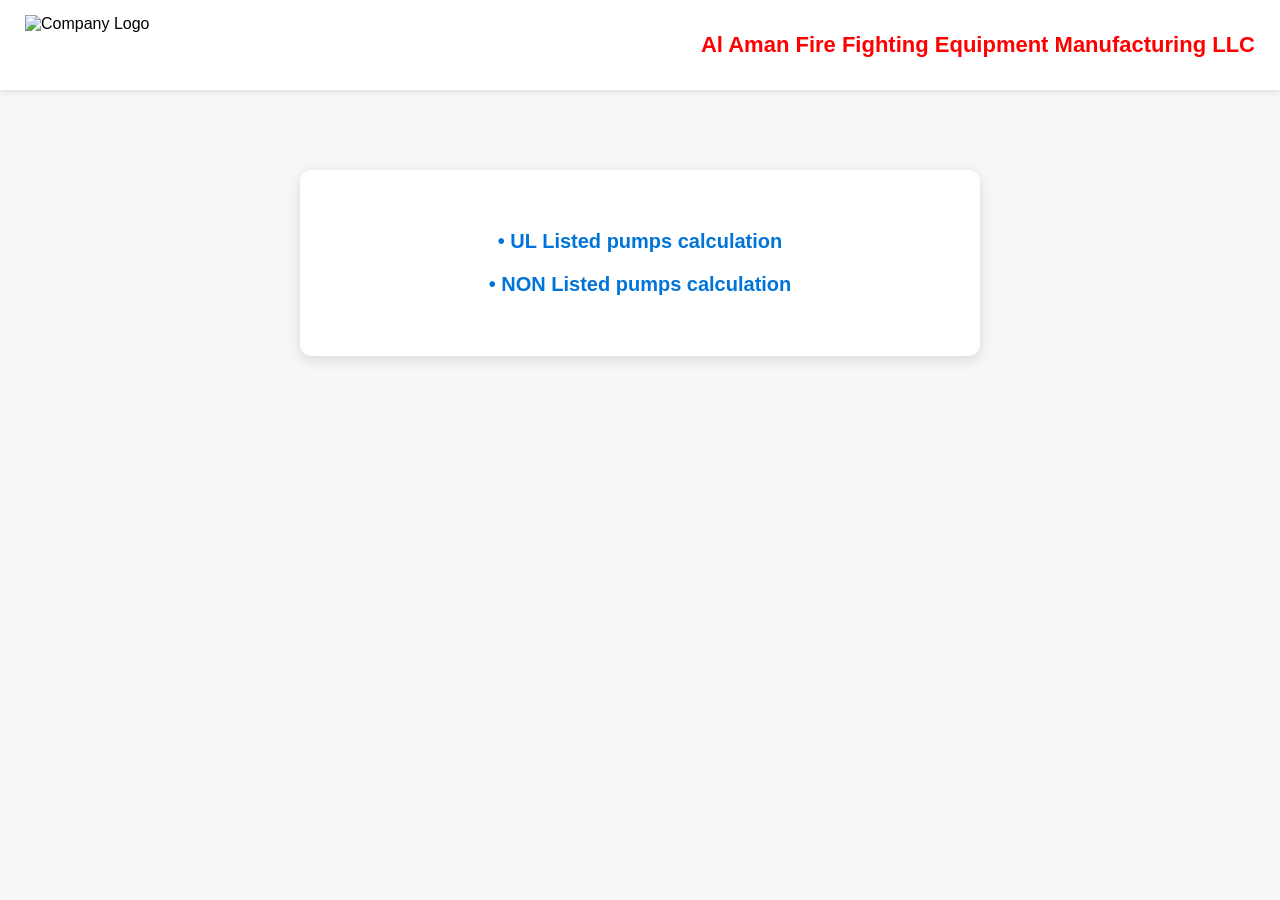
==== index.html @ 0cd46ed7 "Update title in index.html to include author name" ====
<!DOCTYPE html>
<html lang="en">
<head>
    <meta charset="UTF-8" />
    <meta name="viewport" content="width=device-width, initial-scale=1.0" />
    <title>Al Aman Pump Tools by Naseem Usman</title>
    <style>
        body {
            margin: 0;
            font-family: Arial, sans-serif;
            background: #f7f7f7;
        }
        header {
            display: flex;
            justify-content: space-between;
            align-items: center;
            padding: 15px 25px;
            background: white;
            box-shadow: 0 2px 6px rgba(0,0,0,0.1);
        }
        .logo {
            height: 60px;
        }
        .company-name {
            font-size: 22px;
            color: red;
            font-weight: bold;
            font-family: 'Trebuchet MS', sans-serif;
        }
        .container {
            max-width: 600px;
            margin: 80px auto;
            background: white;
            padding: 40px;
            border-radius: 12px;
            box-shadow: 0 4px 14px rgba(0,0,0,0.12);
            text-align: center;
        }
        a {
            display: block;
            margin: 20px 0;
            font-size: 20px;
            text-decoration: none;
            color: #0074d9;
            font-weight: 600;
        }
        a:hover {
            text-decoration: underline;
        }
    </style>
</head>
<body>
    <header>
        <!-- Replace 'logo.png' with correct GitHub raw file URL later -->
        <img src="logo.png" alt="Company Logo" class="logo" />
        <div class="company-name">Al Aman Fire Fighting Equipment Manufacturing LLC</div>
    </header>

    <div class="container">
        <a href="index-ul.html">• UL Listed pumps calculation</a>
        <a href="index-non-ul.html">• NON Listed pumps calculation</a>
    </div>
</body>
</html>
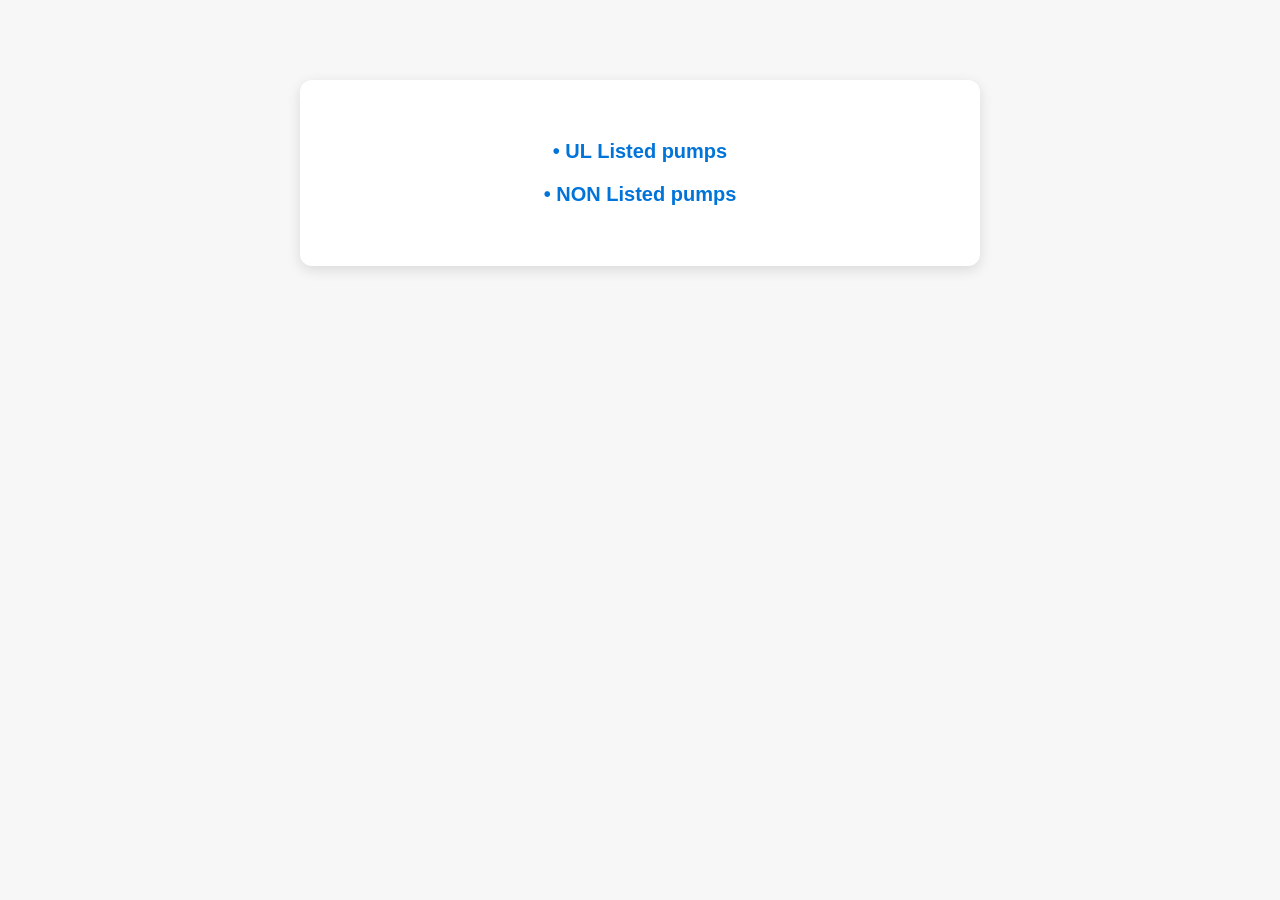
==== commit 48d3d9cf: "Update index.html" ====
--- a/index.html
+++ b/index.html
@@ -3,7 +3,7 @@
 <head>
     <meta charset="UTF-8" />
     <meta name="viewport" content="width=device-width, initial-scale=1.0" />
-    <title>Al Aman Pump Tools by Naseem Usman</title>
+    <title>Pump Tools by Naseem Usman</title>
     <style>
         body {
             margin: 0;
@@ -50,15 +50,10 @@
     </style>
 </head>
 <body>
-    <header>
-        <!-- Replace 'logo.png' with correct GitHub raw file URL later -->
-        <img src="logo.png" alt="Company Logo" class="logo" />
-        <div class="company-name">Al Aman Fire Fighting Equipment Manufacturing LLC</div>
-    </header>
 
     <div class="container">
-        <a href="index-ul.html">• UL Listed pumps calculation</a>
-        <a href="index-non-ul.html">• NON Listed pumps calculation</a>
+        <a href="index-ulnew.html">• UL Listed pumps</a>
+        <a href="index-non-ul.html">• NON Listed pumps</a>
     </div>
 </body>
 </html>
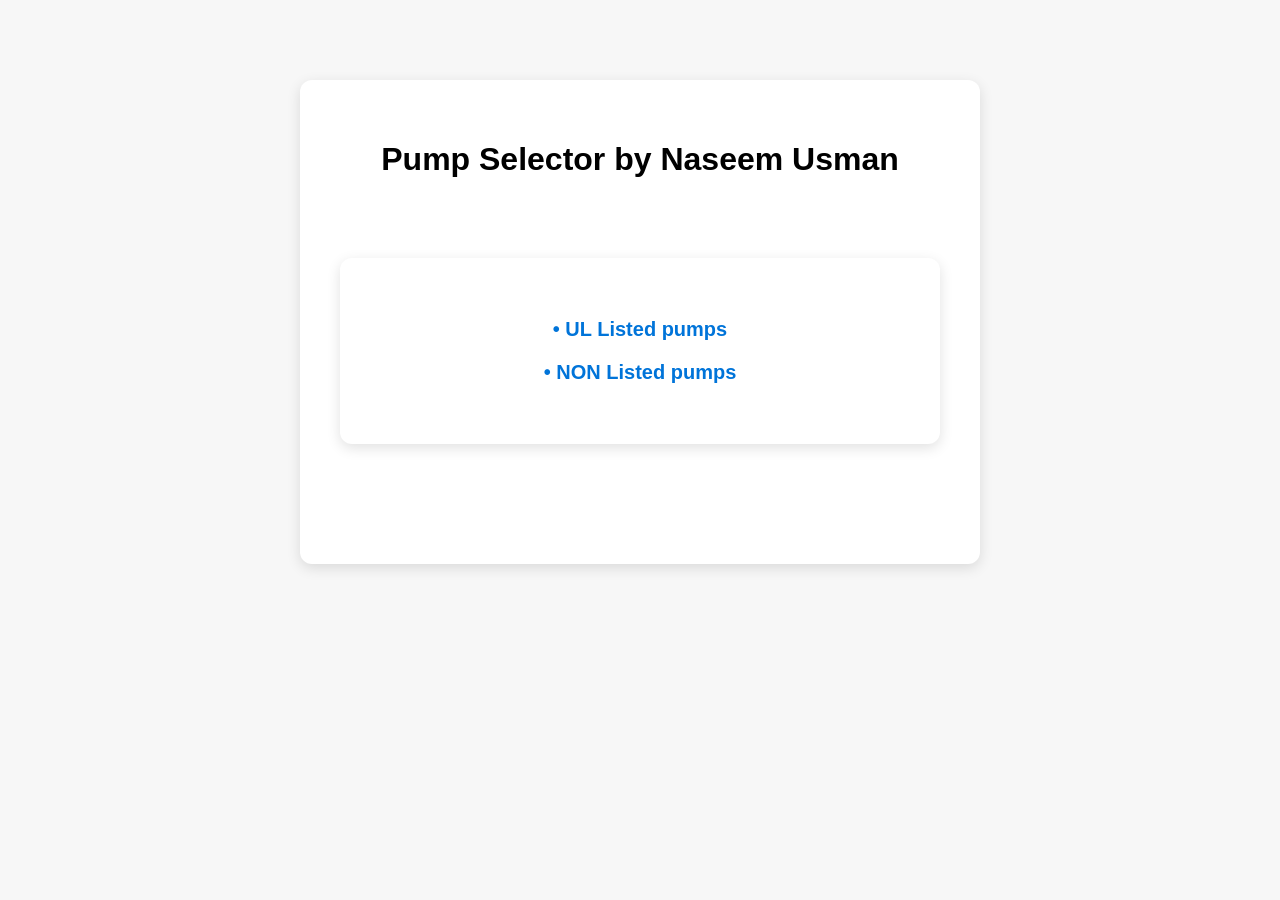
==== commit 32b4a9f5: "Update index.html" ====
--- a/index.html
+++ b/index.html
@@ -51,9 +51,14 @@
 </head>
 <body>
 
-    <div class="container">
-        <a href="index-ulnew.html">• UL Listed pumps</a>
-        <a href="index-non-ul.html">• NON Listed pumps</a>
+    <div class="container">    
+        <div class="card" id="selectorCard">      
+            <h1>Pump Selector by Naseem Usman</h1>        
+            <div class="container">
+                <a href="index-ulnew.html">• UL Listed pumps</a>
+                <a href="index-non-ul.html">• NON Listed pumps</a>
+            </div>
+        </div>
     </div>
 </body>
 </html>
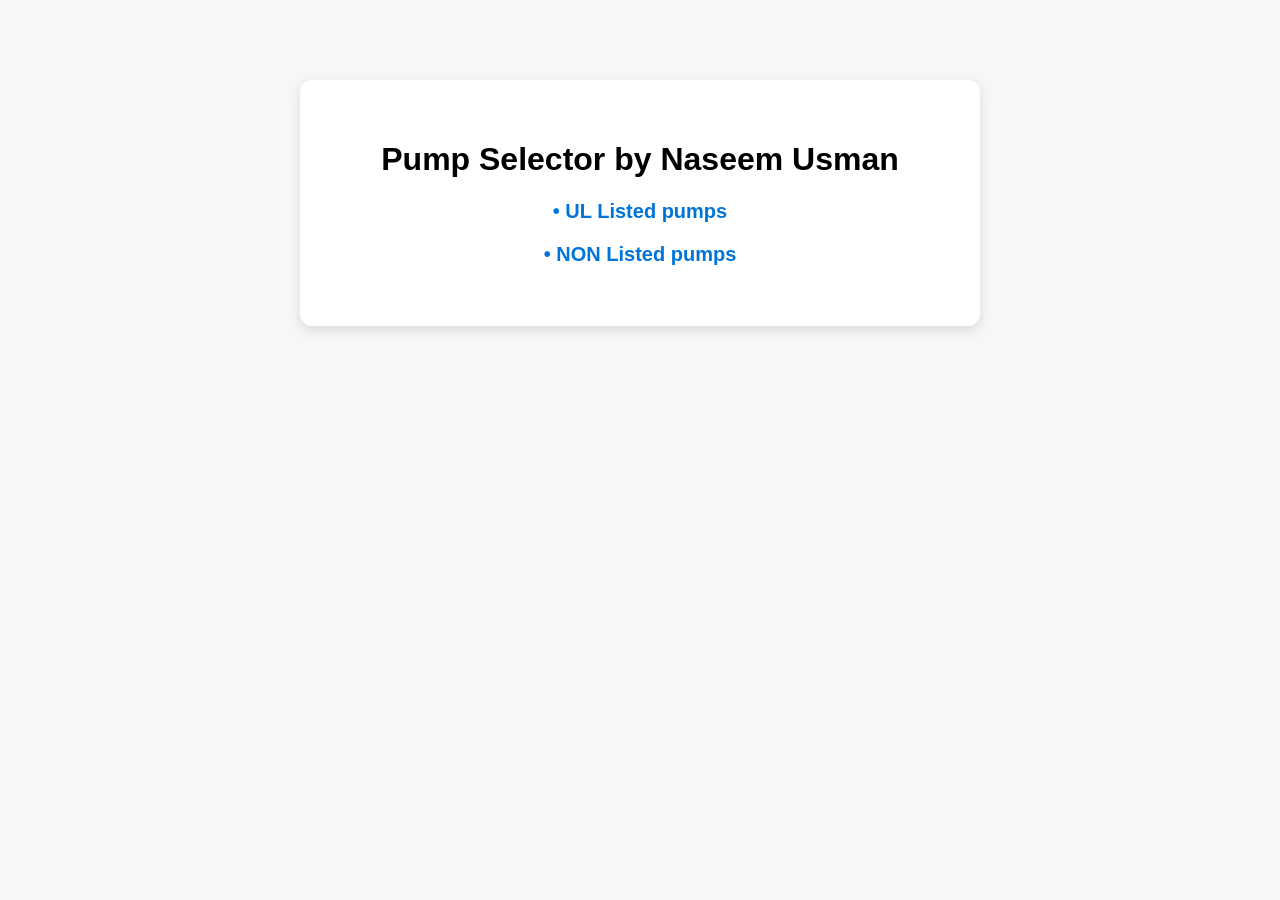
==== commit 04227150: "Update index.html" ====
--- a/index.html
+++ b/index.html
@@ -52,12 +52,10 @@
 <body>
 
     <div class="container">    
+        <h1>Pump Selector by Naseem Usman</h1>        
         <div class="card" id="selectorCard">      
-            <h1>Pump Selector by Naseem Usman</h1>        
-            <div class="container">
-                <a href="index-ulnew.html">• UL Listed pumps</a>
-                <a href="index-non-ul.html">• NON Listed pumps</a>
-            </div>
+            <a href="index-ulnew.html">• UL Listed pumps</a>
+            <a href="index-non-ul.html">• NON Listed pumps</a>
         </div>
     </div>
 </body>
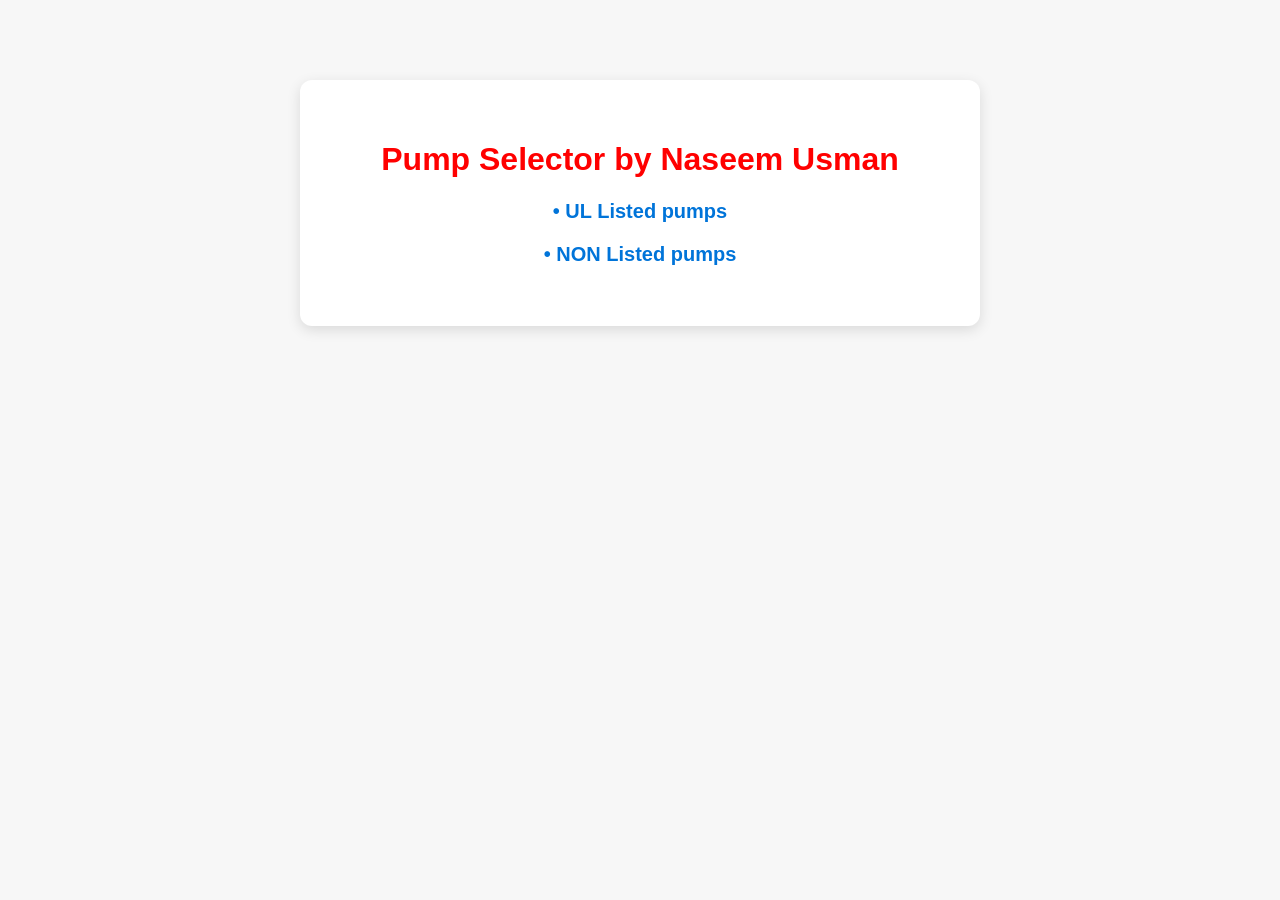
==== commit c6ad7056: "Update index.html" ====
--- a/index.html
+++ b/index.html
@@ -52,7 +52,7 @@
 <body>
 
     <div class="container">    
-        <h1>Pump Selector by Naseem Usman</h1>        
+        <h1 style="color: red;">Pump Selector by Naseem Usman</h1>
         <div class="card" id="selectorCard">      
             <a href="index-ulnew.html">• UL Listed pumps</a>
             <a href="index-non-ul.html">• NON Listed pumps</a>
